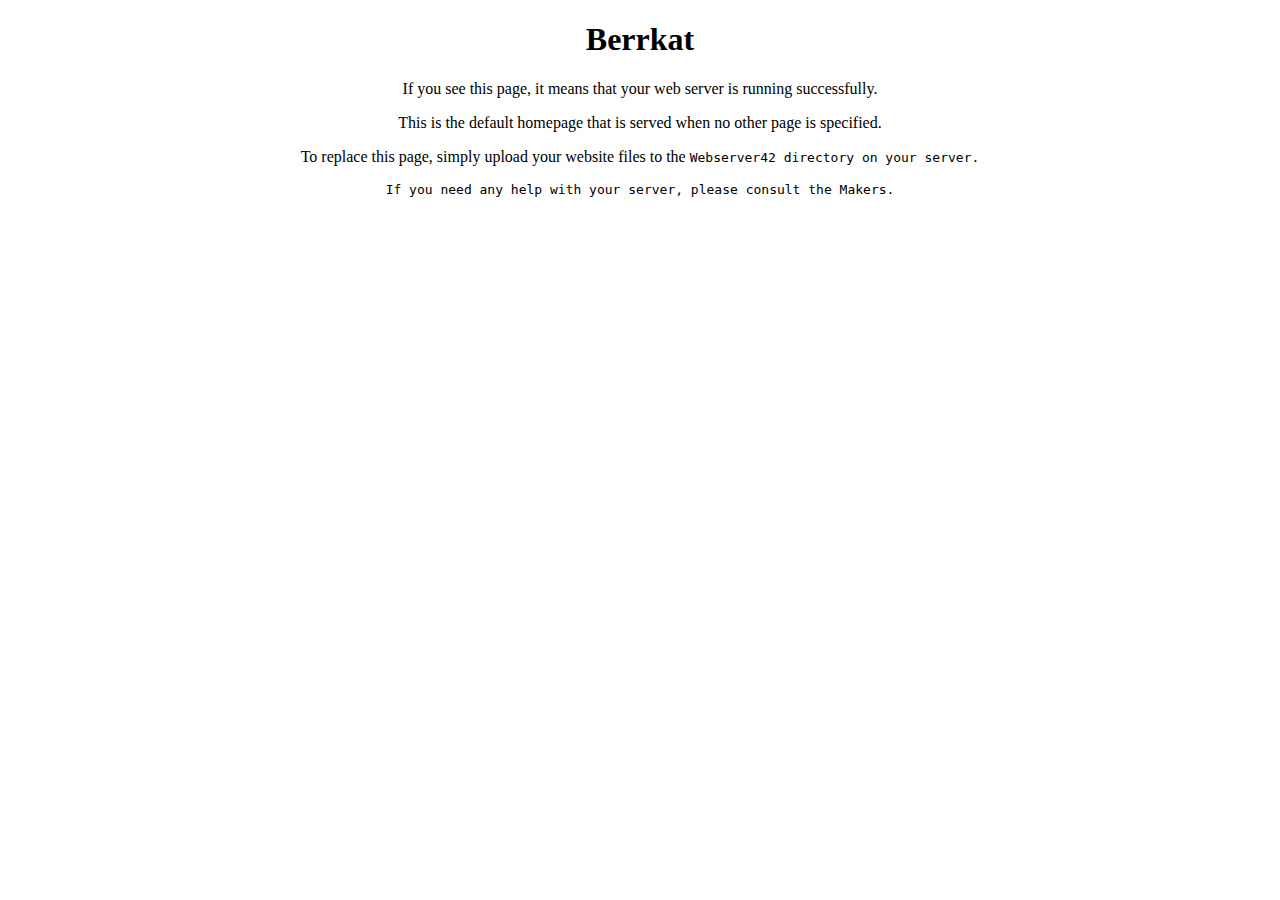
==== webserv_html/default.html @ a5a3045d "fixing expiring date in cookies" ====
<!DOCTYPE html>
<html>

<head>
    <center>
        <title> Berrkat </title>
        </cente </head>

        <body>
            <h1>Berrkat</h1>
            <p>If you see this page, it means that your web server is running successfully.</p>
            <p>This is the default homepage that is served when no other page is specified.</p>
            <p>To replace this page, simply upload your website files to the <code> Webserver42 <code> directory on your server.</p>
    <p>If you need any help with your server, please consult the Makers.</p>
</body>

</html>
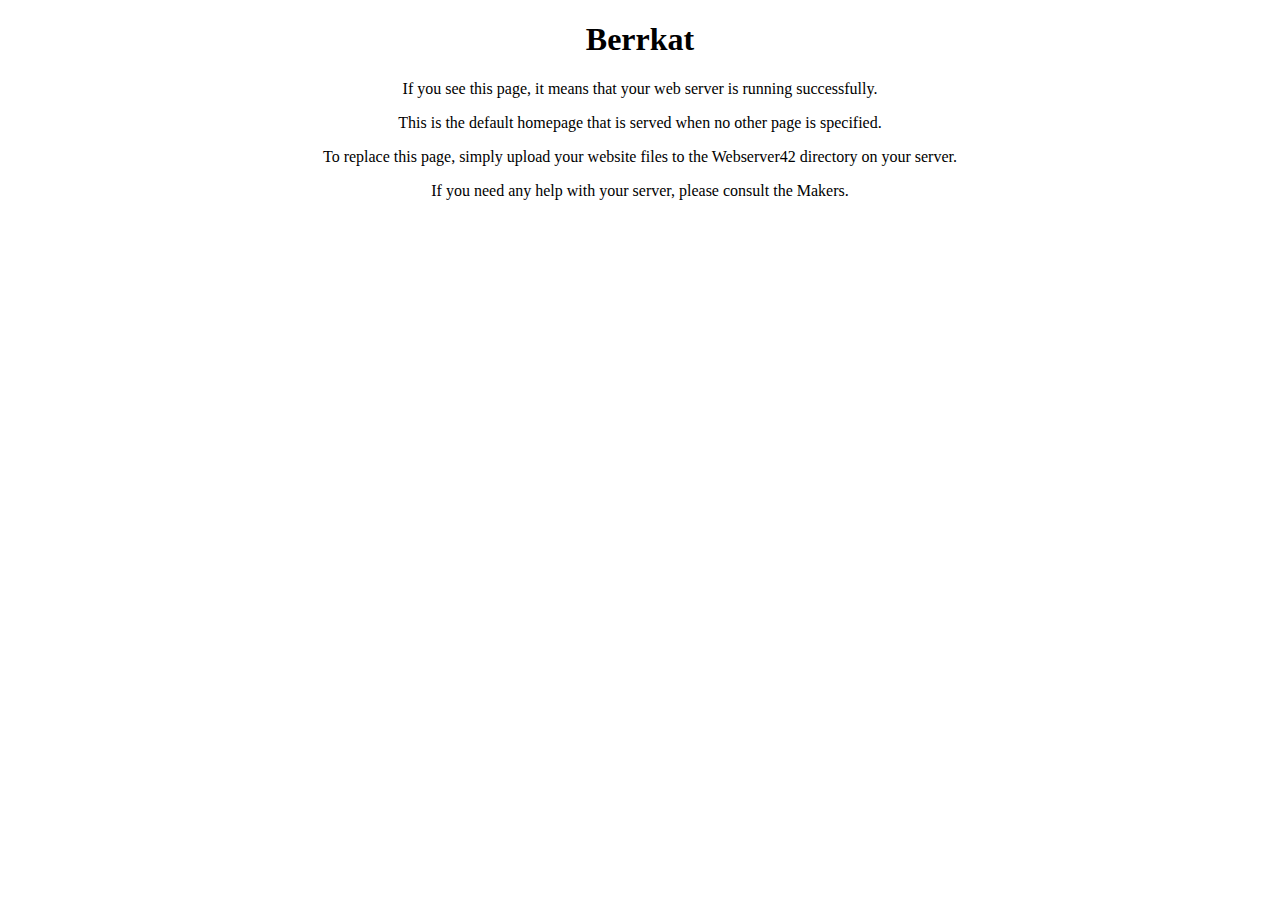
==== commit 1065f920: "getting latest version of cgi" ====
--- a/webserv_html/default.html
+++ b/webserv_html/default.html
@@ -10,8 +10,8 @@
             <h1>Berrkat</h1>
             <p>If you see this page, it means that your web server is running successfully.</p>
             <p>This is the default homepage that is served when no other page is specified.</p>
-            <p>To replace this page, simply upload your website files to the <code> Webserver42 <code> directory on your server.</p>
-    <p>If you need any help with your server, please consult the Makers.</p>
-</body>
+            <p>To replace this page, simply upload your website files to the Webserver42 directory on your server.</p>
+            <p>If you need any help with your server, please consult the Makers.</p>
+        </body>
 
 </html>